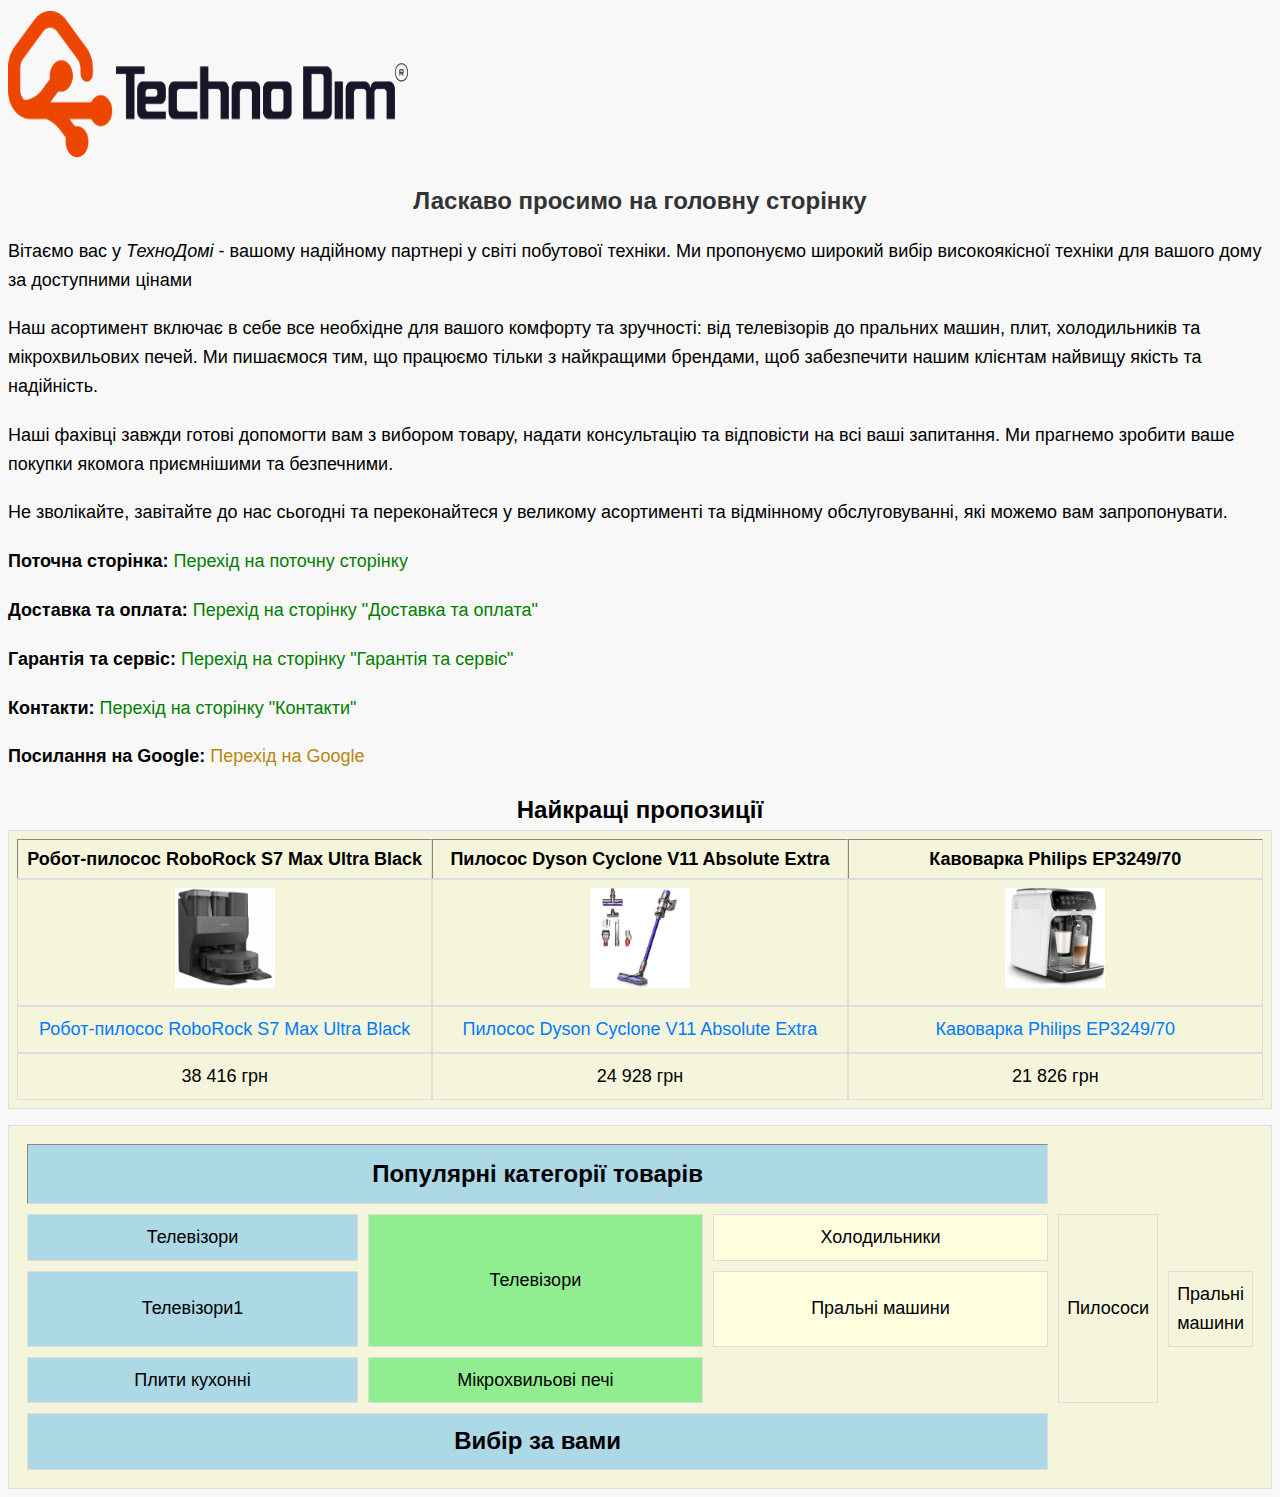
==== index.html @ 373ba43a "Merge branch 'main' into lab3" ====
<!DOCTYPE html>
<html lang="en">
  <head>
    <meta charset="UTF-8" />
    <meta name="author" content="Коцюбко Сергій" />
    <title>Головна сторінка</title>
    <link rel="stylesheet" href="styles.css">
    <link rel="icon" href="./imgs/favicon.png" type="image/x-icon">
     <link rel="shortcut icon" href="./imgs/favicon.png" type="image/x-icon">
  </head>
  <body bgcolor="#F8F8FF">
     <a href="./imgs/logo.png" target="_blank">
        <img src="./imgs/logo.png" alt="Логотип" width="400" height="150">
    </a>
    <font face="Arial" color="black" size="4" align="left">
    <h1>Ласкаво просимо на головну сторінку</h1>
    <p>
      Вітаємо вас у <em>ТехноДомі</em> - вашому надійному партнері у світі побутової
      техніки. Ми пропонуємо широкий вибір високоякісної техніки для вашого дому
      за доступними цінами
    </p>
    <p>
      Наш асортимент включає в себе все необхідне для вашого комфорту та
      зручності: від телевізорів до пральних машин, плит,
      холодильників та мікрохвильових печей. Ми пишаємося тим, що працюємо
      тільки з найкращими брендами, щоб забезпечити нашим клієнтам найвищу
      якість та надійність.
    </p>
    <p>
      Наші фахівці завжди готові допомогти вам з вибором товару, надати
      консультацію та відповісти на всі ваші запитання. Ми прагнемо зробити ваше
      покупки якомога приємнішими та безпечними.
    </p>
    <p>
      Не зволікайте, завітайте до нас сьогодні та переконайтеся у великому
      асортименті та відмінному обслуговуванні, які можемо вам запропонувати.
    </p>
    <p>
      <b>Поточна сторінка:</b>
      <a href="#current_page" style="color: green"
        >Перехід на поточну сторінку</a
      >
    </p>
    <p>
      <b>Доставка та оплата:</b>
      <a href="delivery_payment.html#delivery_payment_info" style="color: green"
        >Перехід на сторінку "Доставка та оплата"
      </a>
    </p>
    <p>
      <b>Гарантія та сервіс:</b>
      <a href="warranty_service.html" style="color: green"
        >Перехід на сторінку "Гарантія та сервіс"</a
      >
    </p>
    <p>
      <b>Контакти:</b>
      <a href="contacts.html" style="color: green"
        >Перехід на сторінку "Контакти"</a
      >
    </p>
    <p>
      <b>Посилання на Google:</b>
      <a href="https://www.google.com" style="color: darkgoldenrod">Перехід на Google</a>
    </p>
    <table border="1" cellspacing="0" cellpadding="5" width="100%" align="center"> <caption> <strong><font size="5">Найкращі пропозиції</font></strong></caption >
       <thead>
        <tr bgcolor="#F5F5DC">
            <th align="center" width="33.33%">Робот-пилосос RoboRock S7 Max Ultra Black</th>
            <th align="center" width="33.33%">Пилосос Dyson Cyclone V11 Absolute Extra</th>
            <th align="center" width="33.33%">Кавоварка Philips EP3249/70</th>
        </tr>
       </thead>
      <tfoot><tr>
            <td align="center">38 416 грн</td>
            <td align="center">24 928 грн</td>
            <td align="center">21 826 грн</td>
        </tr></tfoot>
        <tbody>
          <tr>
            <td align="center"><img src="./imgs/Робот-пилосос RoboRock S7 Max Ultra Black.png" alt="Робот-пилосос RoboRock S7 Max Ultra Black" width="100" height="100"></td>
            <td align="center"><img src="./imgs/Пилосос Dyson Cyclone V11 Absolute Extra (419649-01).png" alt="Пилосос Dyson Cyclone V11 Absolute Extr" width="100" height="100"></td>
            <td align="center"><img src="./imgs/Кавоварка Philips EP3249:70.jpg" alt="Кавоварка Philips EP3249/70" width="100" height="100"></td>
        </tr>
        <tr>
            <td align="center"><a href="https://www.tehnos.com.ua/p125429/roboty-pylesosy-roborock-roborock-s7-max-ultra-black">Робот-пилосос RoboRock S7 Max Ultra Black</a></td>
            <td align="center"><a href="https://www.tehnos.com.ua/p118559/pylesosy-dyson-cyclone-v11-absolute-extra">Пилосос Dyson Cyclone V11 Absolute Extra</a></td>
            <td align="center"><a href="https://www.tehnos.com.ua/p125684/kofevarki-philips-ep3249-70">Кавоварка Philips EP3249/70</a></td>
        </tr>
        </tbody>
        
    </table>
    <table border="1" cellspacing="10" cellpadding="10" width="100% "> 
        <colgroup>
            <col style="background-color: lightblue;">
            <col style="background-color: lightgreen;">
            <col style="background-color: lightyellow;">
        </colgroup>
        <thead>
        <tr>
            <th colspan="3" align="center"><strong> <font size="5">Популярні категорії товарів</font></strong></th>
        </tr>
        </thead>
        <tfoot><tr>
            <td colspan="3" align="center"><strong><font size="5">Вибір за вами</font></strong></td>
        </tr></tfoot>
        <tbody>
          <tr>
            <td rowspan="1" align="center" width="33.33%">Телевізори</td>
            <td rowspan="2" align="center" width="33.33%">Телевізори</td>
            <td align="center" width="33.33%">Холодильники</td>
            <td rowspan="3" align="center" width="33.33%">Пилососи</td>
        </tr>
        <tr>
            <td rowspan="1" align="center" width="33.33%">Телевізори1</td>
          <td align="center">Пральні машини</td>
            <td align="center">Пральні машини</td>
        </tr>
        <tr>
            <td align="center">Плити кухонні</td>
            <td align="center">Мікрохвильові печі</td>
        </tr>
        </tbody>
    </table>
  </body>
</html>
---- styles.css ----
h1,
h2,
h3,
h4,
h5,
h6 {
  font-size: 24px;
  color: #333;
  font-weight: bold;
  line-height: 1.5;
  text-align: center;
}

body {
  font-size: 16px;
  color: #666;
  line-height: 1.6;
  text-align: justify; /* по ширині */
  background-color: #f8f8f8;
}

a {
  color: #007bff;
  text-decoration: none;
}

a:hover {
  color: #0056b3;
}

p {
  margin-bottom: 20px;
}

a {
  font-weight: normal !important;
}

ul {
  list-style-type: disc;
  margin-left: 20px;
  padding-left: 0;
}

ol {
  list-style-type: decimal;
  margin-left: 20px;
  padding-left: 0;
}

dl {
  margin-left: 20px;
  padding-left: 0;
}

dt {
  font-weight: bold;
}

dd {
  margin-left: 20px;
}

table {
  border: 1px solid #ddd;
  padding: 8px;
  margin-top: 16px;
  background-color: #f5f5dc;
}

td {
  border: 1px solid #ddd;
  padding: 8px;
}
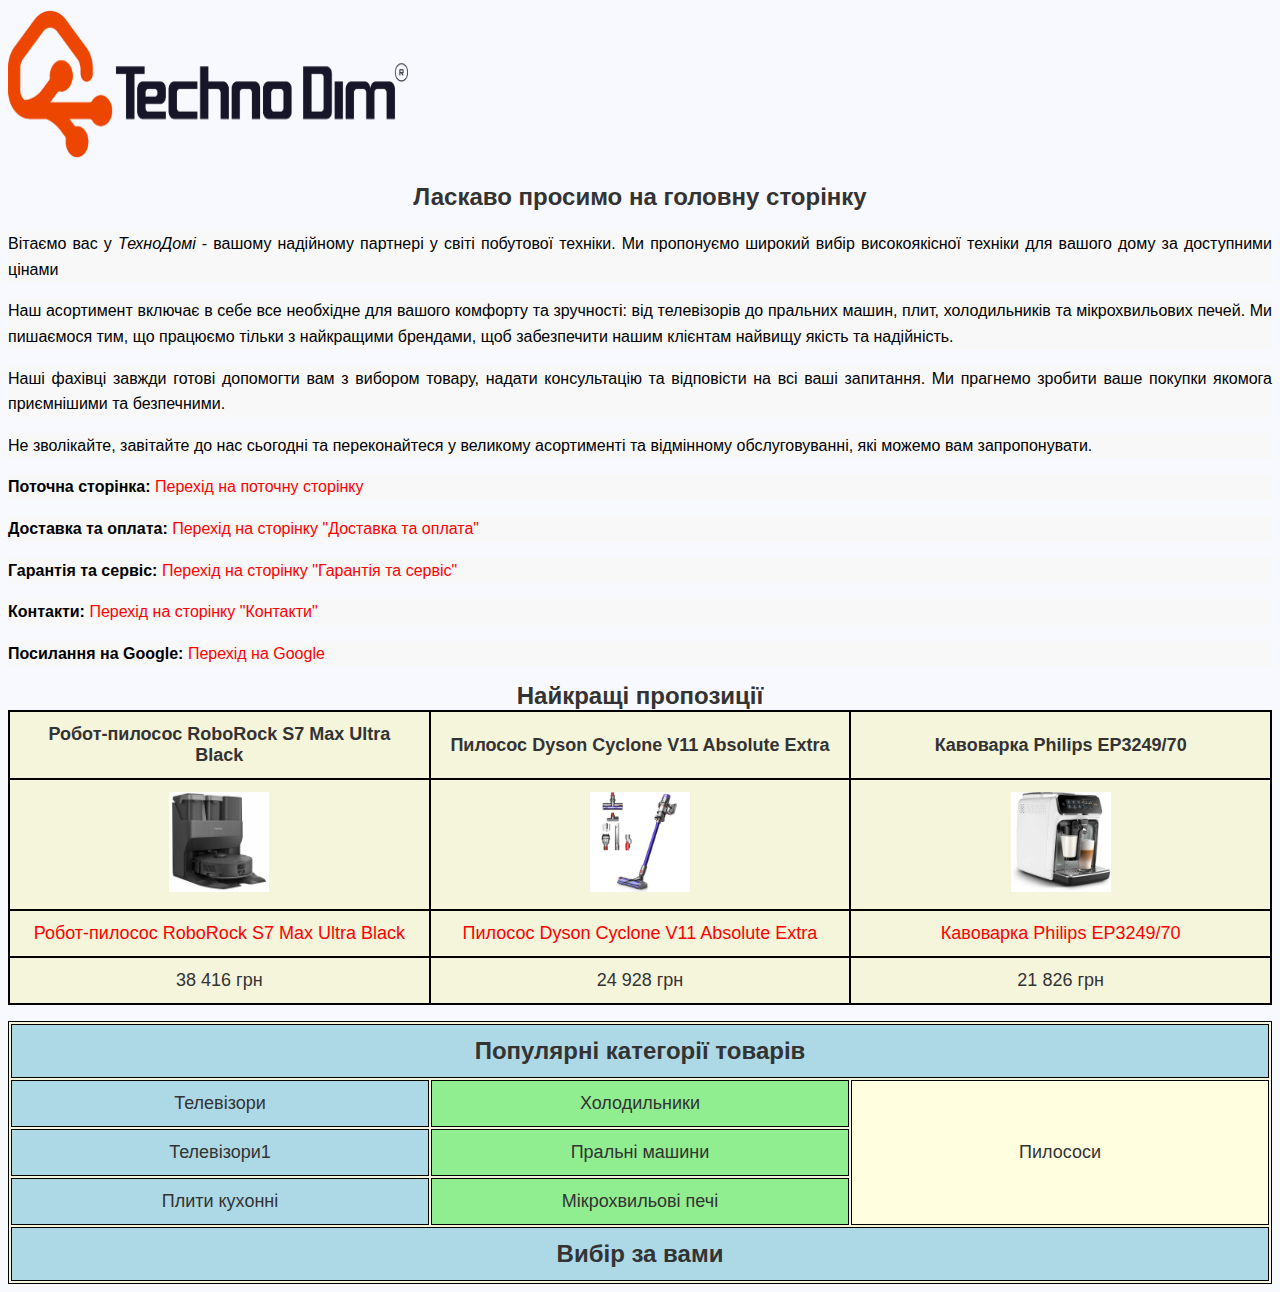
==== commit aff15c4a: "edited lab3" ====
--- a/index.html
+++ b/index.html
@@ -7,90 +7,91 @@
     <link rel="stylesheet" href="styles.css">
     <link rel="icon" href="./imgs/favicon.png" type="image/x-icon">
      <link rel="shortcut icon" href="./imgs/favicon.png" type="image/x-icon">
+     <style>.link{color: red; text-decoration: none;}</style>
   </head>
   <body bgcolor="#F8F8FF">
      <a href="./imgs/logo.png" target="_blank">
         <img src="./imgs/logo.png" alt="Логотип" width="400" height="150">
     </a>
     <font face="Arial" color="black" size="4" align="left">
-    <h1>Ласкаво просимо на головну сторінку</h1>
-    <p>
+    <h1 id="main-heading">Ласкаво просимо на головну сторінку</h1>
+    <p style="color: blueviolet;" class="body-text">
       Вітаємо вас у <em>ТехноДомі</em> - вашому надійному партнері у світі побутової
       техніки. Ми пропонуємо широкий вибір високоякісної техніки для вашого дому
       за доступними цінами
     </p>
-    <p>
+    <p class="body-text">
       Наш асортимент включає в себе все необхідне для вашого комфорту та
       зручності: від телевізорів до пральних машин, плит,
       холодильників та мікрохвильових печей. Ми пишаємося тим, що працюємо
       тільки з найкращими брендами, щоб забезпечити нашим клієнтам найвищу
       якість та надійність.
     </p>
-    <p>
+    <p class="body-text">
       Наші фахівці завжди готові допомогти вам з вибором товару, надати
       консультацію та відповісти на всі ваші запитання. Ми прагнемо зробити ваше
       покупки якомога приємнішими та безпечними.
     </p>
-    <p>
+    <p class="body-text">
       Не зволікайте, завітайте до нас сьогодні та переконайтеся у великому
       асортименті та відмінному обслуговуванні, які можемо вам запропонувати.
     </p>
-    <p>
+    <p class="body-text">
       <b>Поточна сторінка:</b>
-      <a href="#current_page" style="color: green"
+      <a href="#current_page" class="link"
         >Перехід на поточну сторінку</a
       >
     </p>
-    <p>
+    <p class="body-text">
       <b>Доставка та оплата:</b>
-      <a href="delivery_payment.html#delivery_payment_info" style="color: green"
+      <a href="delivery_payment.html#delivery_payment_info" class="link"
         >Перехід на сторінку "Доставка та оплата"
       </a>
     </p>
-    <p>
+    <p class="body-text">
       <b>Гарантія та сервіс:</b>
-      <a href="warranty_service.html" style="color: green"
+      <a href="warranty_service.html" class="link"
         >Перехід на сторінку "Гарантія та сервіс"</a
       >
     </p>
-    <p>
+    <p class="body-text">
       <b>Контакти:</b>
-      <a href="contacts.html" style="color: green"
+      <a href="contacts.html" class="link"
         >Перехід на сторінку "Контакти"</a
       >
     </p>
-    <p>
+    <p class="body-text">
       <b>Посилання на Google:</b>
-      <a href="https://www.google.com" style="color: darkgoldenrod">Перехід на Google</a>
+      <a href="https://www.google.com" class="link" >Перехід на Google</a>
     </p>
-    <table border="1" cellspacing="0" cellpadding="5" width="100%" align="center"> <caption> <strong><font size="5">Найкращі пропозиції</font></strong></caption >
+    <table class="custom-table" cellspacing="0" cellpadding="5" width="100%" align="center"> <caption> <strong><font size="5">Найкращі пропозиції</font></strong></caption >
        <thead>
         <tr bgcolor="#F5F5DC">
-            <th align="center" width="33.33%">Робот-пилосос RoboRock S7 Max Ultra Black</th>
-            <th align="center" width="33.33%">Пилосос Dyson Cyclone V11 Absolute Extra</th>
-            <th align="center" width="33.33%">Кавоварка Philips EP3249/70</th>
+            <th class="custom-table-th" align="center" width="33.33%">Робот-пилосос RoboRock S7 Max Ultra Black</th>
+            <th class="custom-table-th" align="center" width="33.33%">Пилосос Dyson Cyclone V11 Absolute Extra</th>
+            <th class="custom-table-th" align="center" width="33.33%">Кавоварка Philips EP3249/70</th>
         </tr>
        </thead>
       <tfoot><tr>
-            <td align="center">38 416 грн</td>
-            <td align="center">24 928 грн</td>
-            <td align="center">21 826 грн</td>
+            <td class="custom-table-td" align="center">38 416 грн</td>
+            <td class="custom-table-td" align="center">24 928 грн</td>
+            <td class="custom-table-td" align="center">21 826 грн</td>
         </tr></tfoot>
         <tbody>
           <tr>
-            <td align="center"><img src="./imgs/Робот-пилосос RoboRock S7 Max Ultra Black.png" alt="Робот-пилосос RoboRock S7 Max Ultra Black" width="100" height="100"></td>
-            <td align="center"><img src="./imgs/Пилосос Dyson Cyclone V11 Absolute Extra (419649-01).png" alt="Пилосос Dyson Cyclone V11 Absolute Extr" width="100" height="100"></td>
-            <td align="center"><img src="./imgs/Кавоварка Philips EP3249:70.jpg" alt="Кавоварка Philips EP3249/70" width="100" height="100"></td>
+            <td class="custom-table-td" align="center" ><img src="./imgs/Робот-пилосос RoboRock S7 Max Ultra Black.png" alt="Робот-пилосос RoboRock S7 Max Ultra Black" width="100" height="100"></td>
+            <td class="custom-table-td" align="center" ><img src="./imgs/Пилосос Dyson Cyclone V11 Absolute Extra (419649-01).png" alt="Пилосос Dyson Cyclone V11 Absolute Extr" width="100" height="100"></td>
+            <td class="custom-table-td" align="center" ><img src="./imgs/Кавоварка Philips EP3249:70.jpg" alt="Кавоварка Philips EP3249/70" width="100" height="100"></td>
         </tr>
         <tr>
-            <td align="center"><a href="https://www.tehnos.com.ua/p125429/roboty-pylesosy-roborock-roborock-s7-max-ultra-black">Робот-пилосос RoboRock S7 Max Ultra Black</a></td>
-            <td align="center"><a href="https://www.tehnos.com.ua/p118559/pylesosy-dyson-cyclone-v11-absolute-extra">Пилосос Dyson Cyclone V11 Absolute Extra</a></td>
-            <td align="center"><a href="https://www.tehnos.com.ua/p125684/kofevarki-philips-ep3249-70">Кавоварка Philips EP3249/70</a></td>
+            <td class="custom-table-td" align="center" ><a href="https://www.tehnos.com.ua/p125429/roboty-pylesosy-roborock-roborock-s7-max-ultra-black" class="link">Робот-пилосос RoboRock S7 Max Ultra Black</a></td>
+            <td class="custom-table-td" align="center" ><a href="https://www.tehnos.com.ua/p118559/pylesosy-dyson-cyclone-v11-absolute-extra" class="link">Пилосос Dyson Cyclone V11 Absolute Extra</a></td>
+            <td class="custom-table-td" align="center" ><a href="https://www.tehnos.com.ua/p125684/kofevarki-philips-ep3249-70" class="link">Кавоварка Philips EP3249/70</a></td>
         </tr>
         </tbody>
         
     </table>
-    <table border="1" cellspacing="10" cellpadding="10" width="100% "> 
+    <table class="custom-table"> 
         <colgroup>
             <col style="background-color: lightblue;">
             <col style="background-color: lightgreen;">
@@ -98,27 +99,25 @@
         </colgroup>
         <thead>
         <tr>
-            <th colspan="3" align="center"><strong> <font size="5">Популярні категорії товарів</font></strong></th>
+            <th class="custom-table-th" colspan="3" align="center"><strong> <font size="5">Популярні категорії товарів</font></strong></th>
         </tr>
         </thead>
         <tfoot><tr>
-            <td colspan="3" align="center"><strong><font size="5">Вибір за вами</font></strong></td>
+            <td class="custom-table-td" colspan="3" align="center"><strong><font size="5">Вибір за вами</font></strong></td>
         </tr></tfoot>
         <tbody>
           <tr>
-            <td rowspan="1" align="center" width="33.33%">Телевізори</td>
-            <td rowspan="2" align="center" width="33.33%">Телевізори</td>
-            <td align="center" width="33.33%">Холодильники</td>
-            <td rowspan="3" align="center" width="33.33%">Пилососи</td>
+            <td class="custom-table-td" rowspan="1" align="center" width="33.33% ">Телевізори</td>
+            <td class="custom-table-td" align="center" width="33.33%">Холодильники</td>
+            <td class="custom-table-td" rowspan="3" align="center" width="33.33%">Пилососи</td>
         </tr>
         <tr>
-            <td rowspan="1" align="center" width="33.33%">Телевізори1</td>
-          <td align="center">Пральні машини</td>
-            <td align="center">Пральні машини</td>
+            <td class="custom-table-td" rowspan="1" align="center" width="33.33%">Телевізори1</td>
+          <td class="custom-table-td" align="center">Пральні машини</td>
         </tr>
         <tr>
-            <td align="center">Плити кухонні</td>
-            <td align="center">Мікрохвильові печі</td>
+            <td class="custom-table-td" align="center">Плити кухонні</td>
+            <td class="custom-table-td" align="center">Мікрохвильові печі</td>
         </tr>
         </tbody>
     </table>
--- a/styles.css
+++ b/styles.css
@@ -1,9 +1,4 @@
-h1,
-h2,
-h3,
-h4,
-h5,
-h6 {
+#main-heading {
   font-size: 24px;
   color: #333;
   font-weight: bold;
@@ -11,64 +6,70 @@
   text-align: center;
 }
 
-body {
+.body-text {
   font-size: 16px;
+  color: #111;
+  line-height: 1.6;
+  text-align: justify; /* по ширині */
+  background-color: #f8f8f8;
+}
+
+.link {
+  color: #007bff;
+  text-decoration: none;
+}
+
+.link:hover {
+  color: #0056b3 !important;
+}
+
+.class-ul {
+  list-style-type: disc;
+  margin-left: 30px;
+  padding-left: 0;
+  color: #666;
+  line-height: 1.6;
+  text-align: justify;
+  background-color: #f8f8f8;
+}
+
+.class-ol {
+  list-style-type: decimal;
+  margin-left: 40px;
+  padding-left: 0;
   color: #666;
   line-height: 1.6;
   text-align: justify; /* по ширині */
   background-color: #f8f8f8;
 }
 
-a {
-  color: #007bff;
-  text-decoration: none;
-}
-
-a:hover {
-  color: #0056b3;
-}
-
-p {
-  margin-bottom: 20px;
-}
-
-a {
-  font-weight: normal !important;
-}
-
-ul {
-  list-style-type: disc;
+.class-dl {
   margin-left: 20px;
   padding-left: 0;
 }
 
-ol {
-  list-style-type: decimal;
-  margin-left: 20px;
-  padding-left: 0;
-}
-
-dl {
-  margin-left: 20px;
-  padding-left: 0;
-}
-
-dt {
+.class-dt {
   font-weight: bold;
 }
 
-dd {
+.class-dd {
   margin-left: 20px;
 }
 
-table {
-  border: 1px solid #ddd;
-  padding: 8px;
+p {
+  color: black !important;
+}
+
+.custom-table {
+  border: 1px solid #000;
   margin-top: 16px;
   background-color: #f5f5dc;
+  color: #333;
+  width: 100%;
 }
 
-td {
-  border: 1px solid #ddd;
-  padding: 8px;
+.custom-table-th,
+.custom-table-td {
+  border: 1px solid #000;
+  padding: 12px;
 }
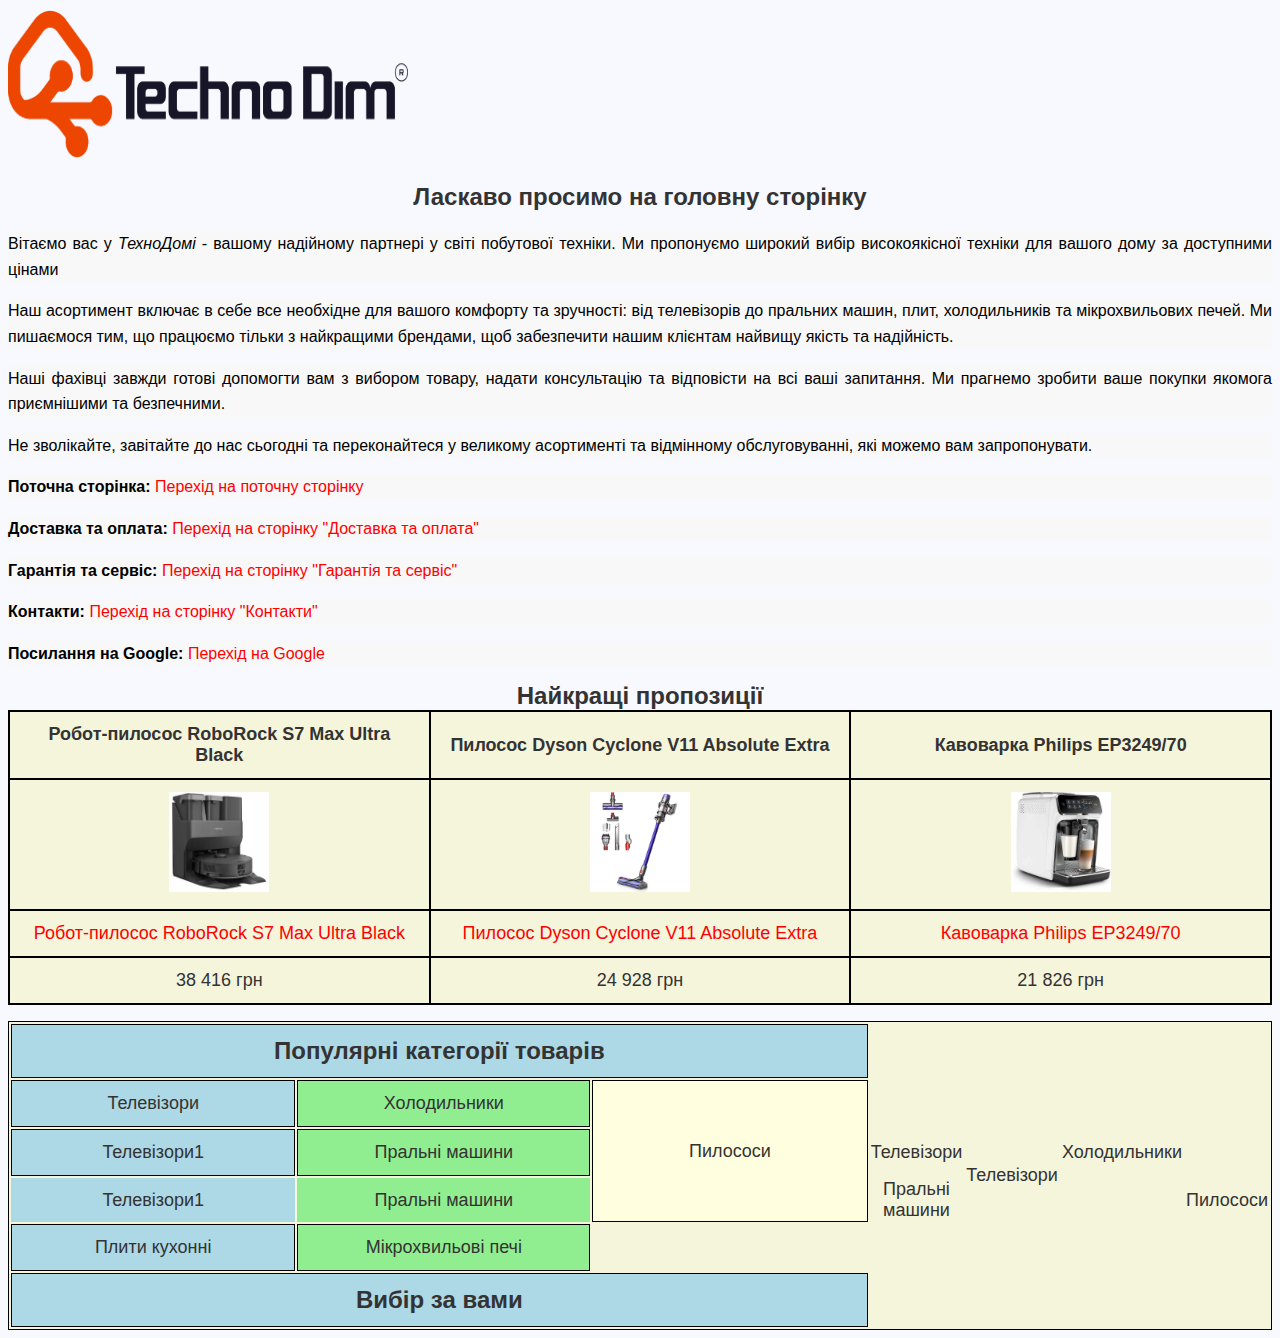
==== commit d40f1c98: "Merge branch 'main' into lab3" ====
--- a/index.html
+++ b/index.html
@@ -114,6 +114,15 @@
         <tr>
             <td class="custom-table-td" rowspan="1" align="center" width="33.33%">Телевізори1</td>
           <td class="custom-table-td" align="center">Пральні машини</td>
+            <td rowspan="1" align="center" width="33.33%">Телевізори</td>
+            <td rowspan="2" align="center" width="33.33%">Телевізори</td>
+            <td align="center" width="33.33%">Холодильники</td>
+            <td rowspan="3" align="center" width="33.33%">Пилососи</td>
+        </tr>
+        <tr>
+            <td rowspan="1" align="center" width="33.33%">Телевізори1</td>
+          <td align="center">Пральні машини</td>
+            <td align="center">Пральні машини</td>
         </tr>
         <tr>
             <td class="custom-table-td" align="center">Плити кухонні</td>
--- a/styles.css
+++ b/styles.css
@@ -73,3 +73,4 @@
   border: 1px solid #000;
   padding: 12px;
 }
+
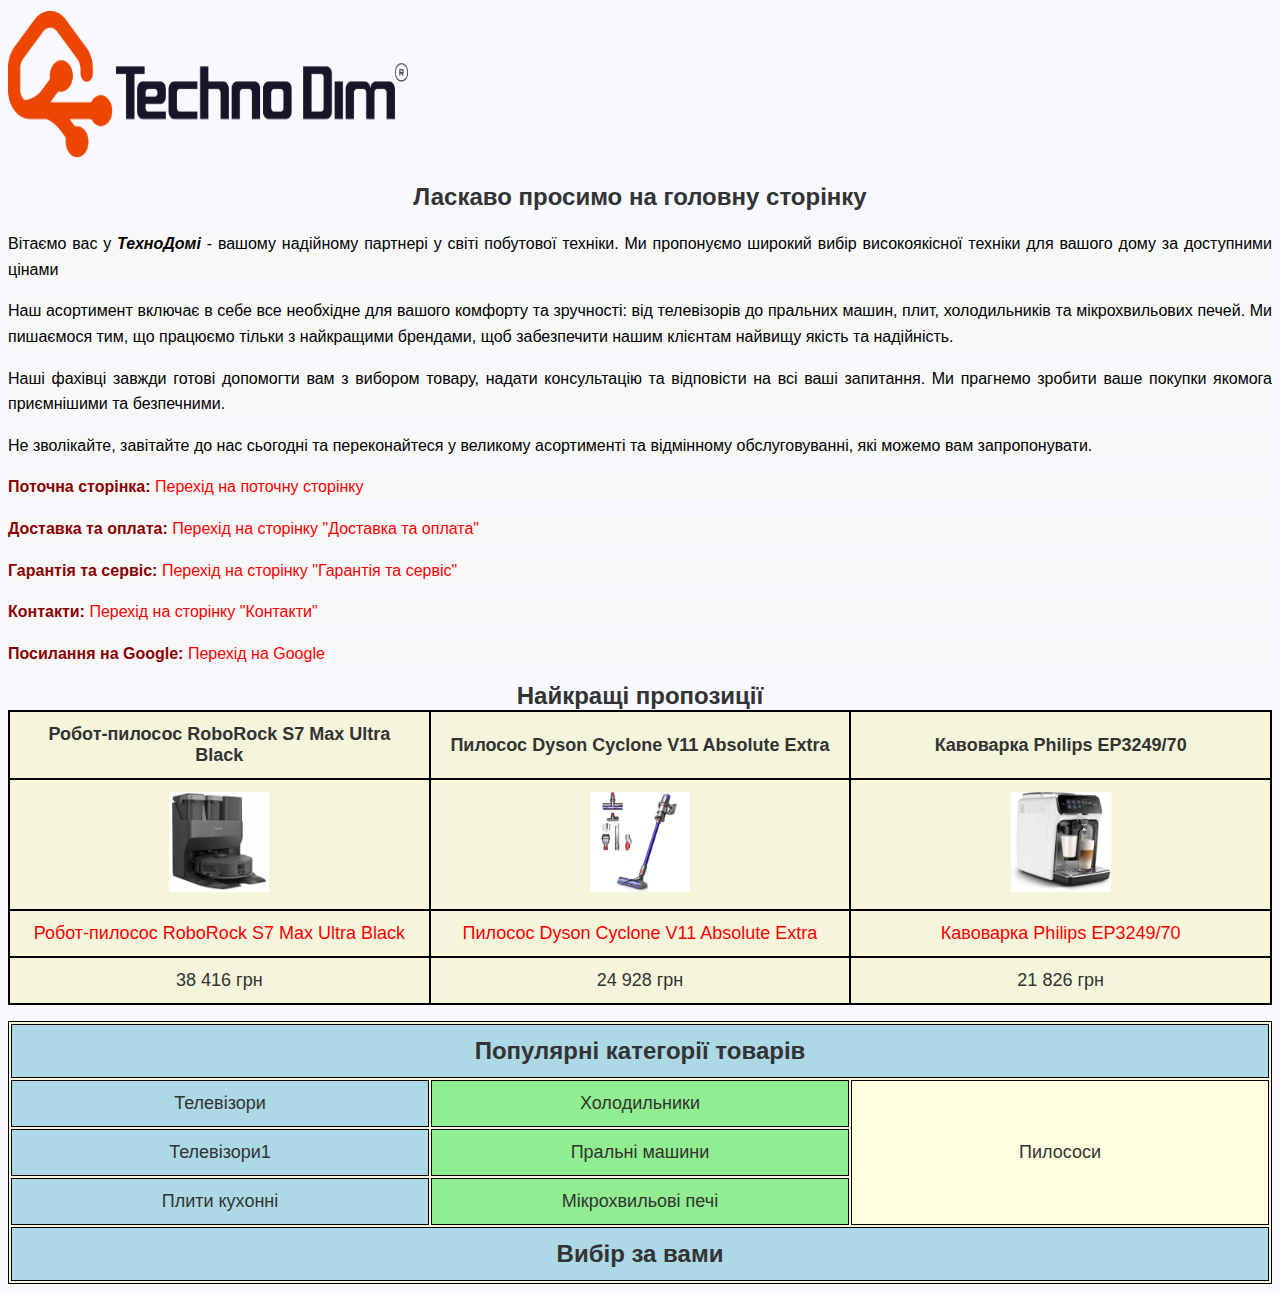
==== commit dd01312d: "completed the fourth lab" ====
--- a/index.html
+++ b/index.html
@@ -6,8 +6,12 @@
     <title>Головна сторінка</title>
     <link rel="stylesheet" href="styles.css">
     <link rel="icon" href="./imgs/favicon.png" type="image/x-icon">
-     <link rel="shortcut icon" href="./imgs/favicon.png" type="image/x-icon">
-     <style>.link{color: red; text-decoration: none;}</style>
+    <link rel="shortcut icon" href="./imgs/favicon.png" type="image/x-icon">
+    <style>
+      .link{color: red; text-decoration: none;}
+      p>b {color: darkred;} /* дочірній селектор */
+      p>em{font-weight: bold;} /* дочірній селектор */
+    </style>
   </head>
   <body bgcolor="#F8F8FF">
      <a href="./imgs/logo.png" target="_blank">
@@ -114,15 +118,6 @@
         <tr>
             <td class="custom-table-td" rowspan="1" align="center" width="33.33%">Телевізори1</td>
           <td class="custom-table-td" align="center">Пральні машини</td>
-            <td rowspan="1" align="center" width="33.33%">Телевізори</td>
-            <td rowspan="2" align="center" width="33.33%">Телевізори</td>
-            <td align="center" width="33.33%">Холодильники</td>
-            <td rowspan="3" align="center" width="33.33%">Пилососи</td>
-        </tr>
-        <tr>
-            <td rowspan="1" align="center" width="33.33%">Телевізори1</td>
-          <td align="center">Пральні машини</td>
-            <td align="center">Пральні машини</td>
         </tr>
         <tr>
             <td class="custom-table-td" align="center">Плити кухонні</td>
--- a/styles.css
+++ b/styles.css
@@ -73,4 +73,3 @@
   border: 1px solid #000;
   padding: 12px;
 }
-
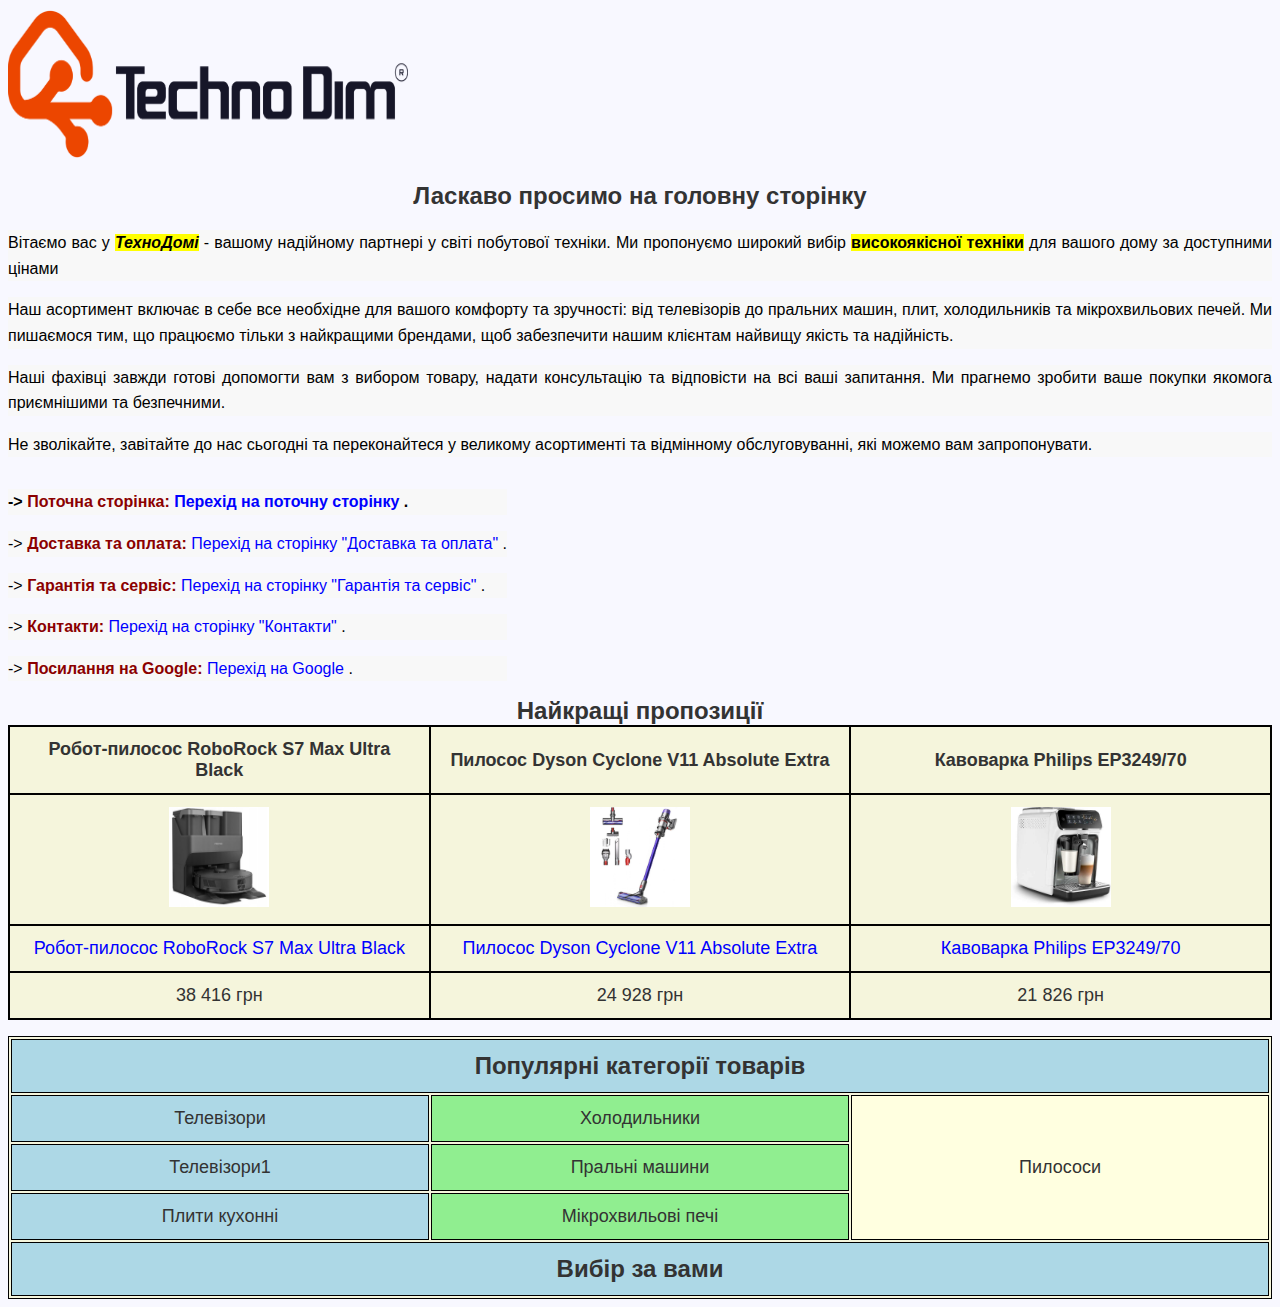
==== commit 4ce1d22a: "competed fifth lab" ====
--- a/index.html
+++ b/index.html
@@ -10,18 +10,64 @@
     <style>
       .link{color: red; text-decoration: none;}
       p>b {color: darkred;} /* дочірній селектор */
-      p>em{font-weight: bold;} /* дочірній селектор */
+      p>span{font-weight: bold;} /* дочірній селектор */
+
+      /* Псевдокласи для посилань */
+      a:link {
+        color: blue;
+        text-decoration: none;
+      }
+      a:visited {
+        color: purple;
+      }
+      a:hover {
+        color: red ;
+      }
+      a:active {
+        color: green ;
+      }
+
+      /* Псевдоклас :first-child */
+      p:first-child {
+        font-weight: bold;
+      }
+
+        /* Псевдоелементи :before і :after */
+      .menu .body-text:before {
+        content: "->";
+      }
+      .menu .body-text:after {
+        content: ".";
+      }
+
+      .menu{
+        float: left;
+      }
+    
+
+      /* Стилізація рядкового елементу <span> */
+      span.highlight {
+          background-color: yellow; /* Фон для виділення тексту */
+      }
+
+      /* Позиціонування */
+      .positioned {
+        position: static;
+      }
+
     </style>
   </head>
   <body bgcolor="#F8F8FF">
-     <a href="./imgs/logo.png" target="_blank">
+    <div class="positioned">
+      <a href="./imgs/logo.png" target="_blank">
         <img src="./imgs/logo.png" alt="Логотип" width="400" height="150">
     </a>
+    </div>
     <font face="Arial" color="black" size="4" align="left">
     <h1 id="main-heading">Ласкаво просимо на головну сторінку</h1>
     <p style="color: blueviolet;" class="body-text">
-      Вітаємо вас у <em>ТехноДомі</em> - вашому надійному партнері у світі побутової
-      техніки. Ми пропонуємо широкий вибір високоякісної техніки для вашого дому
+      Вітаємо вас у <span class="highlight"><em>ТехноДомі</em></span> - вашому надійному партнері у світі побутової
+      техніки. Ми пропонуємо широкий вибір <span class="highlight">високоякісної техніки</span> для вашого дому
       за доступними цінами
     </p>
     <p class="body-text">
@@ -40,34 +86,38 @@
       Не зволікайте, завітайте до нас сьогодні та переконайтеся у великому
       асортименті та відмінному обслуговуванні, які можемо вам запропонувати.
     </p>
-    <p class="body-text">
-      <b>Поточна сторінка:</b>
-      <a href="#current_page" class="link"
-        >Перехід на поточну сторінку</a
-      >
-    </p>
-    <p class="body-text">
-      <b>Доставка та оплата:</b>
-      <a href="delivery_payment.html#delivery_payment_info" class="link"
-        >Перехід на сторінку "Доставка та оплата"
-      </a>
-    </p>
-    <p class="body-text">
-      <b>Гарантія та сервіс:</b>
-      <a href="warranty_service.html" class="link"
-        >Перехід на сторінку "Гарантія та сервіс"</a
-      >
-    </p>
-    <p class="body-text">
-      <b>Контакти:</b>
-      <a href="contacts.html" class="link"
-        >Перехід на сторінку "Контакти"</a
-      >
-    </p>
-    <p class="body-text">
-      <b>Посилання на Google:</b>
-      <a href="https://www.google.com" class="link" >Перехід на Google</a>
-    </p>
+    <div class="menu">
+        <p class="body-text">
+        <b>Поточна сторінка:</b>
+        <a href="#current_page" class="link"
+          >Перехід на поточну сторінку</a
+        >
+      </p>
+      <p class="body-text">
+        <b>Доставка та оплата:</b>
+        <a href="delivery_payment.html#delivery_payment_info" class="link"
+          >Перехід на сторінку "Доставка та оплата"
+        </a>
+      </p>
+      <p class="body-text">
+        <b>Гарантія та сервіс:</b>
+        <a href="warranty_service.html" class="link"
+          >Перехід на сторінку "Гарантія та сервіс"</a
+        >
+      </p>
+      <p class="body-text">
+        <b>Контакти:</b>
+        <a href="contacts.html" class="link"
+          >Перехід на сторінку "Контакти"</a
+        >
+      </p>
+      <p class="body-text">
+        <b>Посилання на Google:</b>
+        <a href="https://www.google.com" class="link" >Перехід на Google</a>
+      </p>
+    </div>
+      <!-- Плаваючий блок -->
+    <div class="float-left">
     <table class="custom-table" cellspacing="0" cellpadding="5" width="100%" align="center"> <caption> <strong><font size="5">Найкращі пропозиції</font></strong></caption >
        <thead>
         <tr bgcolor="#F5F5DC">
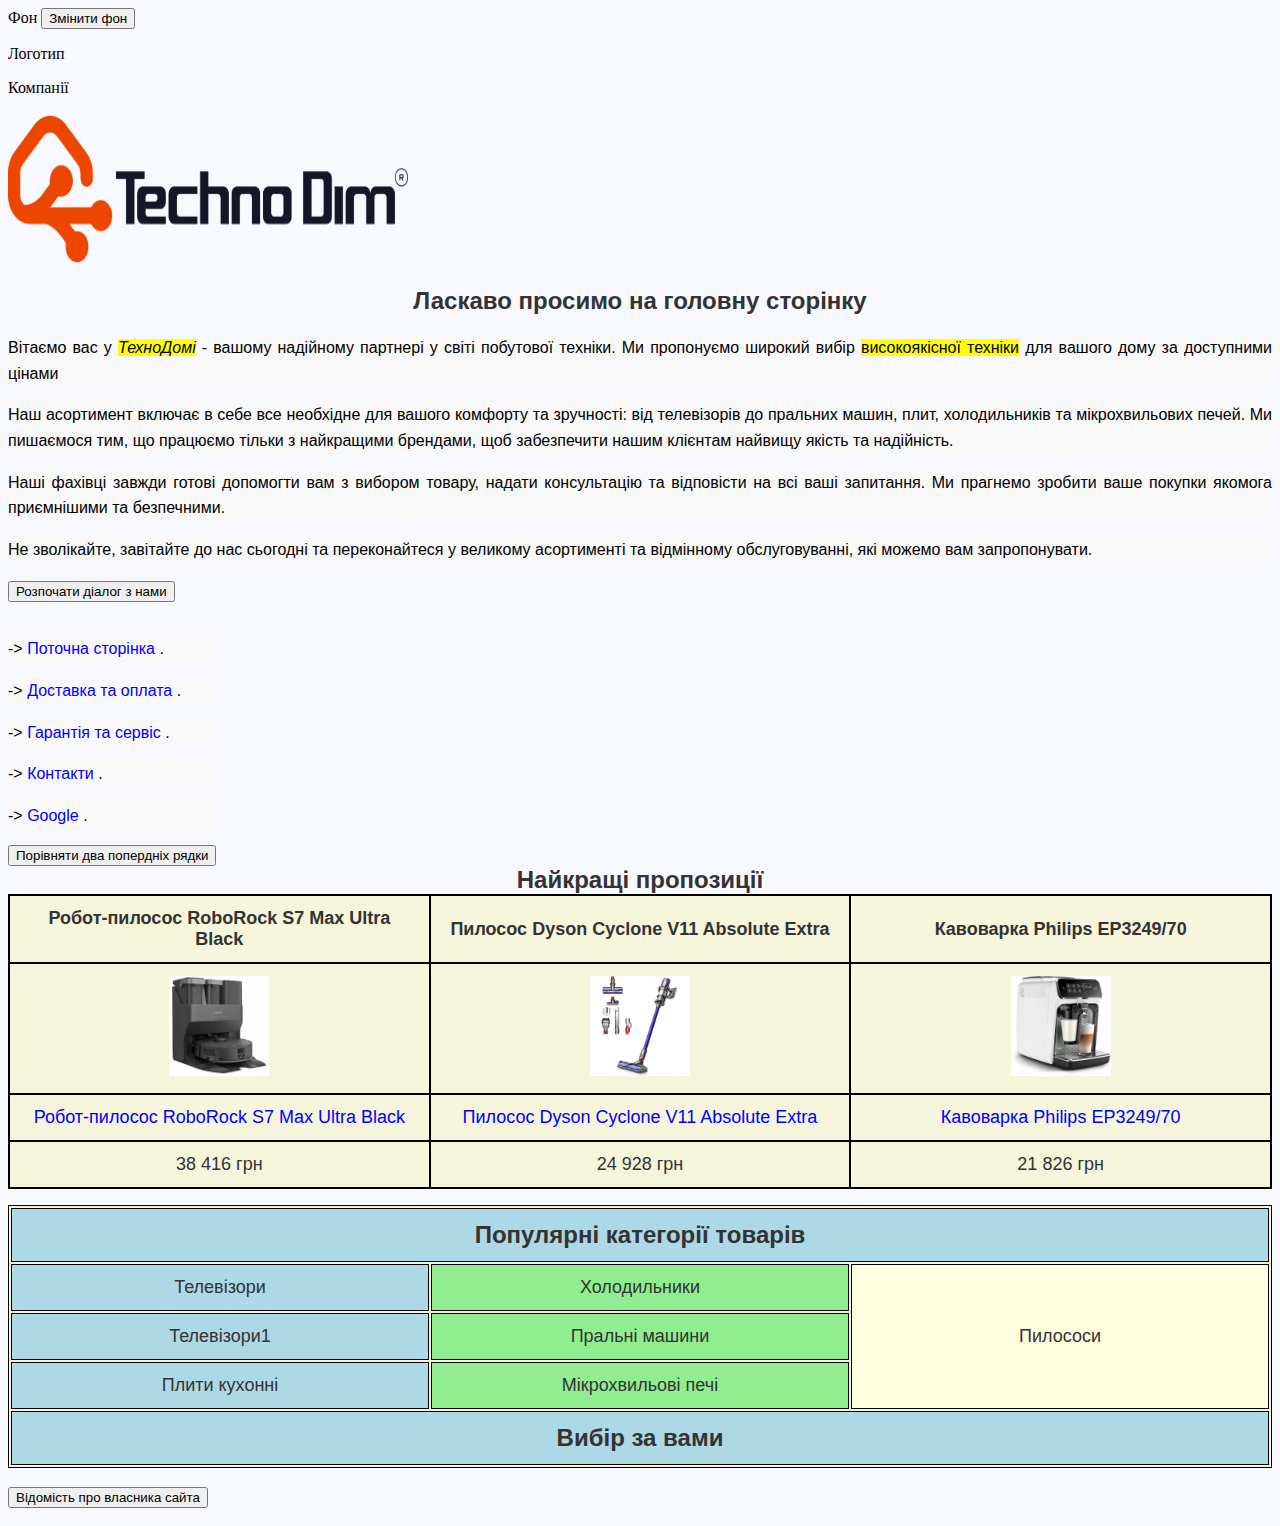
==== commit 5d59e9d4: "completed lab6" ====
--- a/index.html
+++ b/index.html
@@ -7,10 +7,11 @@
     <link rel="stylesheet" href="styles.css">
     <link rel="icon" href="./imgs/favicon.png" type="image/x-icon">
     <link rel="shortcut icon" href="./imgs/favicon.png" type="image/x-icon">
+    <script src="scripts/scripts_lab6.js"></script>
     <style>
       .link{color: red; text-decoration: none;}
-      p>b {color: darkred;} /* дочірній селектор */
-      p>span{font-weight: bold;} /* дочірній селектор */
+      /* p>b {color: darkred;} дочірній селектор */
+      /* p>span{font-weight: bold;} дочірній селектор */
 
       /* Псевдокласи для посилань */
       a:link {
@@ -27,10 +28,10 @@
         color: green ;
       }
 
-      /* Псевдоклас :first-child */
+      /* Псевдоклас :first-child
       p:first-child {
         font-weight: bold;
-      }
+      } */
 
         /* Псевдоелементи :before і :after */
       .menu .body-text:before {
@@ -58,18 +59,31 @@
     </style>
   </head>
   <body bgcolor="#F8F8FF">
-    <div class="positioned">
+    Фон
+      <button onclick="changeBackground()">Змінити фон</button>
+    <!-- <script> 
+      alert("Вітаємо на нашому сайті!");
+      let age = prompt('Скільки вам років' , 18);
+      alert (`you ${age} years old`);
+      let confirm_age = confirm('Ви підтверджуєте ваш вік?')
+      alert (confirm_age)
+    </script>  -->
+
+    <div id="positioned">
+      <p>Логотип</p>
+      <p>Компанії</p>
       <a href="./imgs/logo.png" target="_blank">
         <img src="./imgs/logo.png" alt="Логотип" width="400" height="150">
     </a>
     </div>
     <font face="Arial" color="black" size="4" align="left">
     <h1 id="main-heading">Ласкаво просимо на головну сторінку</h1>
+    <script>alert(positioned.textContent)</script>
     <p style="color: blueviolet;" class="body-text">
       Вітаємо вас у <span class="highlight"><em>ТехноДомі</em></span> - вашому надійному партнері у світі побутової
       техніки. Ми пропонуємо широкий вибір <span class="highlight">високоякісної техніки</span> для вашого дому
       за доступними цінами
-    </p>
+    </p> 
     <p class="body-text">
       Наш асортимент включає в себе все необхідне для вашого комфорту та
       зручності: від телевізорів до пральних машин, плит,
@@ -86,39 +100,42 @@
       Не зволікайте, завітайте до нас сьогодні та переконайтеся у великому
       асортименті та відмінному обслуговуванні, які можемо вам запропонувати.
     </p>
+    <script> 
+      let text = document.body.firstChild
+      alert(text.data)
+    </script>
+    <p><button id="start-dialog">Розпочати діалог з нами</button></p>
+    <script>
+        document.getElementById('start-dialog').addEventListener('click', showDialog);
+    </script>
     <div class="menu">
         <p class="body-text">
-        <b>Поточна сторінка:</b>
         <a href="#current_page" class="link"
-          >Перехід на поточну сторінку</a
+          >Поточна сторінка</a>
+      </p>
+      <p class="body-text">
+        <a href="delivery_payment.html#delivery_payment_info" class="link"
+          >Доставка та оплата</a> 
+      </p>
+      <p class="body-text">
+        <a href="warranty_service.html" class="link"
+          >Гарантія та сервіс</a
         >
       </p>
       <p class="body-text">
-        <b>Доставка та оплата:</b>
-        <a href="delivery_payment.html#delivery_payment_info" class="link"
-          >Перехід на сторінку "Доставка та оплата"
-        </a>
-      </p>
-      <p class="body-text">
-        <b>Гарантія та сервіс:</b>
-        <a href="warranty_service.html" class="link"
-          >Перехід на сторінку "Гарантія та сервіс"</a
+        <a href="contacts.html" class="link"
+          >Контакти</a
         >
       </p>
       <p class="body-text">
-        <b>Контакти:</b>
-        <a href="contacts.html" class="link"
-          >Перехід на сторінку "Контакти"</a
-        >
+        <a href="https://www.google.com" class="link" >Google</a>
       </p>
-      <p class="body-text">
-        <b>Посилання на Google:</b>
-        <a href="https://www.google.com" class="link" >Перехід на Google</a>
-      </p>
+      <button onclick="compareStrings('Контакти', 'Google')">Порівняти два попердніх рядки</button>
     </div>
       <!-- Плаваючий блок -->
     <div class="float-left">
-    <table class="custom-table" cellspacing="0" cellpadding="5" width="100%" align="center"> <caption> <strong><font size="5">Найкращі пропозиції</font></strong></caption >
+      
+    <table class="custom-table" cellspacing="0" cellpadding="5" width="100%" align="center" id="table1"> <caption> <strong><font size="5">Найкращі пропозиції</font></strong></caption >
        <thead>
         <tr bgcolor="#F5F5DC">
             <th class="custom-table-th" align="center" width="33.33%">Робот-пилосос RoboRock S7 Max Ultra Black</th>
@@ -175,5 +192,6 @@
         </tr>
         </tbody>
     </table>
+     <p><button onclick="owner_of_site('Сергій', 'Коцюбко')">Відомість про власника сайта</button></p>
   </body>
-</html>
+</html>--- a/styles.css
+++ b/styles.css
@@ -73,3 +73,11 @@
   border: 1px solid #000;
   padding: 12px;
 }
+
+.Instagram_link {
+  padding: 15px;
+  border: 1px solid #d6e9c6;
+  border-radius: 4px;
+  color: #5509d9;
+  background-color: #ae9387;
+}
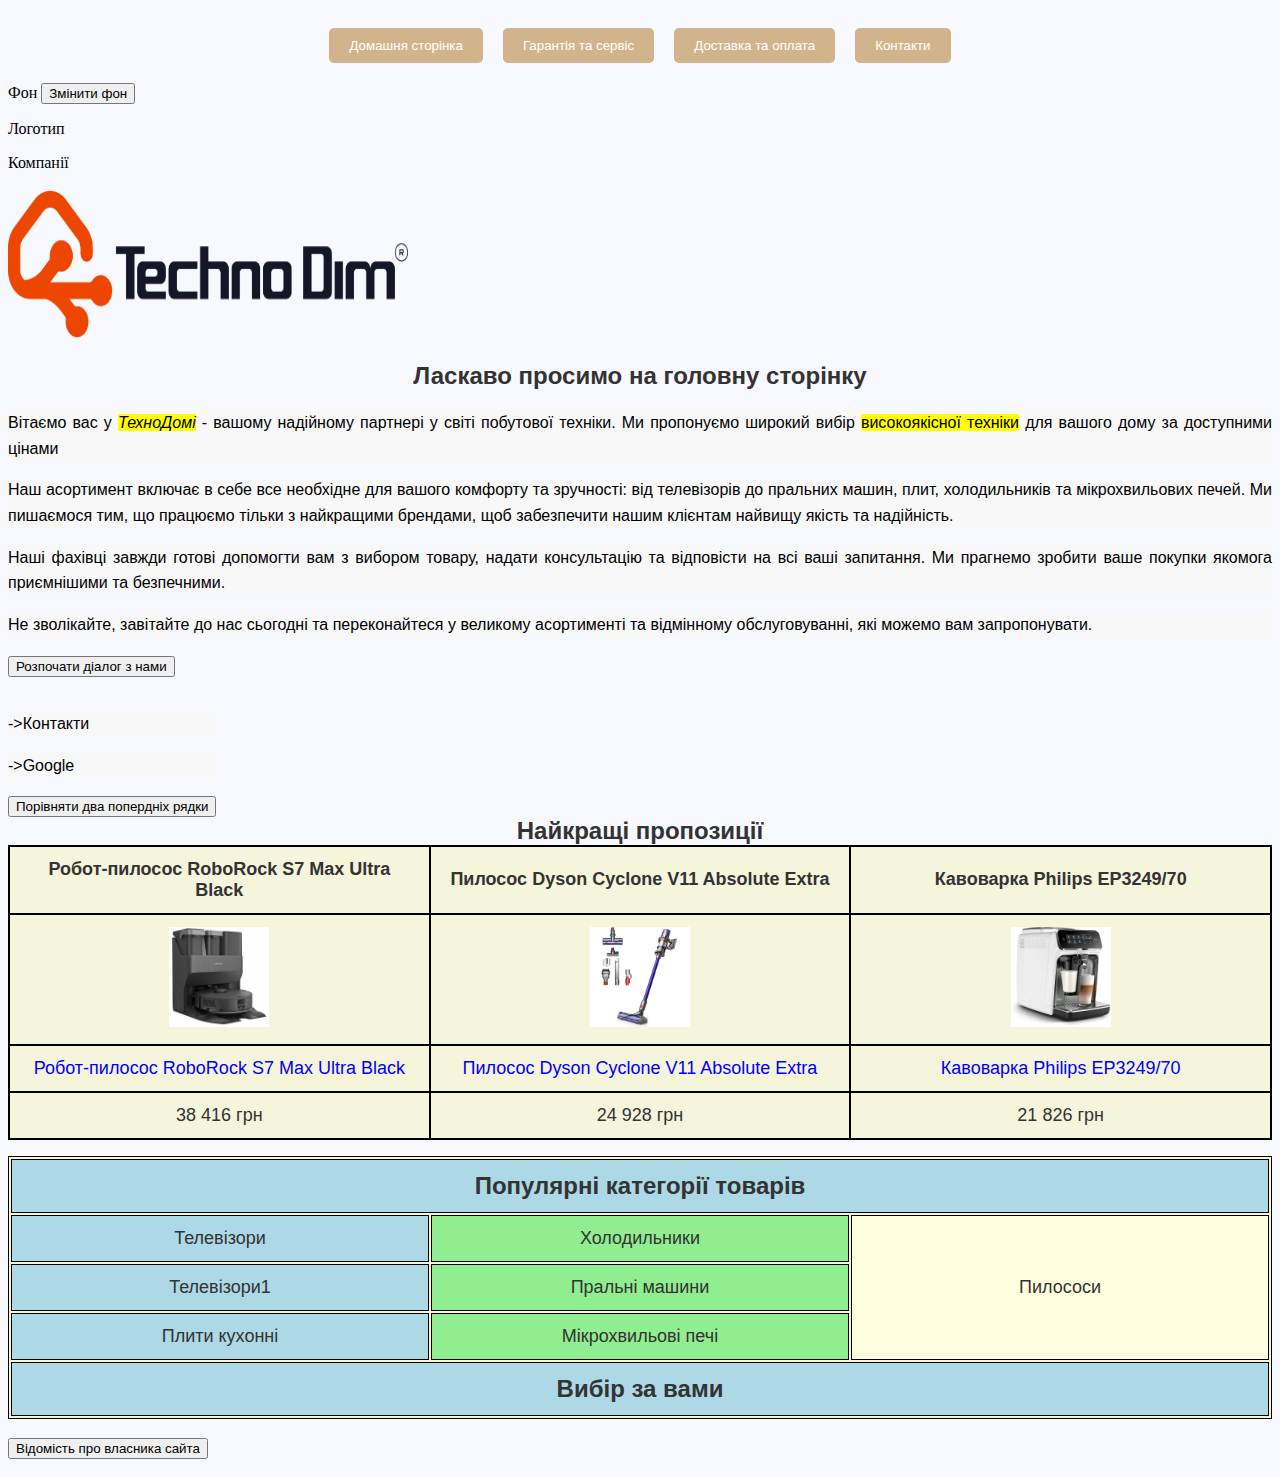
==== commit 85cac13b: "completed_lab7" ====
--- a/index.html
+++ b/index.html
@@ -34,14 +34,14 @@
       } */
 
         /* Псевдоелементи :before і :after */
-      .menu .body-text:before {
+      .menu_first .body-text:before {
         content: "->";
       }
-      .menu .body-text:after {
+      /* .menu .body-text:after {
         content: ".";
-      }
+      } */
 
-      .menu{
+      .menu_first{
         float: left;
       }
     
@@ -59,6 +59,12 @@
     </style>
   </head>
   <body bgcolor="#F8F8FF">
+    <div id="menu">
+      <button class="menu-item" data-action="home">Домашня сторінка</button>
+      <button class="menu-item" data-action="warranty_service">Гарантія та сервіс</button>
+      <button class="menu-item" data-action="delivery_payment">Доставка та оплата</button>
+      <button class="menu-item" data-action="contacts">Контакти</button>
+    </div>
     Фон
       <button onclick="changeBackground()">Змінити фон</button>
     <!-- <script> 
@@ -76,6 +82,7 @@
         <img src="./imgs/logo.png" alt="Логотип" width="400" height="150">
     </a>
     </div>
+    
     <font face="Arial" color="black" size="4" align="left">
     <h1 id="main-heading">Ласкаво просимо на головну сторінку</h1>
     <script>alert(positioned.textContent)</script>
@@ -108,28 +115,9 @@
     <script>
         document.getElementById('start-dialog').addEventListener('click', showDialog);
     </script>
-    <div class="menu">
-        <p class="body-text">
-        <a href="#current_page" class="link"
-          >Поточна сторінка</a>
-      </p>
-      <p class="body-text">
-        <a href="delivery_payment.html#delivery_payment_info" class="link"
-          >Доставка та оплата</a> 
-      </p>
-      <p class="body-text">
-        <a href="warranty_service.html" class="link"
-          >Гарантія та сервіс</a
-        >
-      </p>
-      <p class="body-text">
-        <a href="contacts.html" class="link"
-          >Контакти</a
-        >
-      </p>
-      <p class="body-text">
-        <a href="https://www.google.com" class="link" >Google</a>
-      </p>
+    <div class="menu_first">
+      <p class="body-text">Контакти</p>
+      <p class="body-text">Google</p>
       <button onclick="compareStrings('Контакти', 'Google')">Порівняти два попердніх рядки</button>
     </div>
       <!-- Плаваючий блок -->
--- a/styles.css
+++ b/styles.css
@@ -81,3 +81,34 @@
   color: #5509d9;
   background-color: #ae9387;
 }
+
+/* Стилізація контейнера меню */
+#menu {
+  display: flex;
+  justify-content: center;
+  gap: 20px; /* Відстань між кнопками */
+  padding: 20px;
+}
+
+/* Стилізація кнопок меню */
+.menu-item {
+  background-color: #d2b48c;
+  color: white;
+  border: none;
+  padding: 10px 20px;
+  cursor: pointer;
+  border-radius: 5px; /* Закруглені кути */
+  transition: background-color 0.3s, transform 0.2s; /* Плавна анімація для кольору та натискання */
+}
+
+/* Стилізація кнопок меню при наведенні */
+.menu-item:hover {
+  background-color: #b8860b;
+  transform: scale(1.05); /* Збільшення кнопки */
+}
+
+/* Стилізація кнопок меню при натисканні */
+.menu-item:active {
+  background-color: #d2b48c;
+  transform: scale(0.95); /* Зменшення кнопки при натисканні */
+}
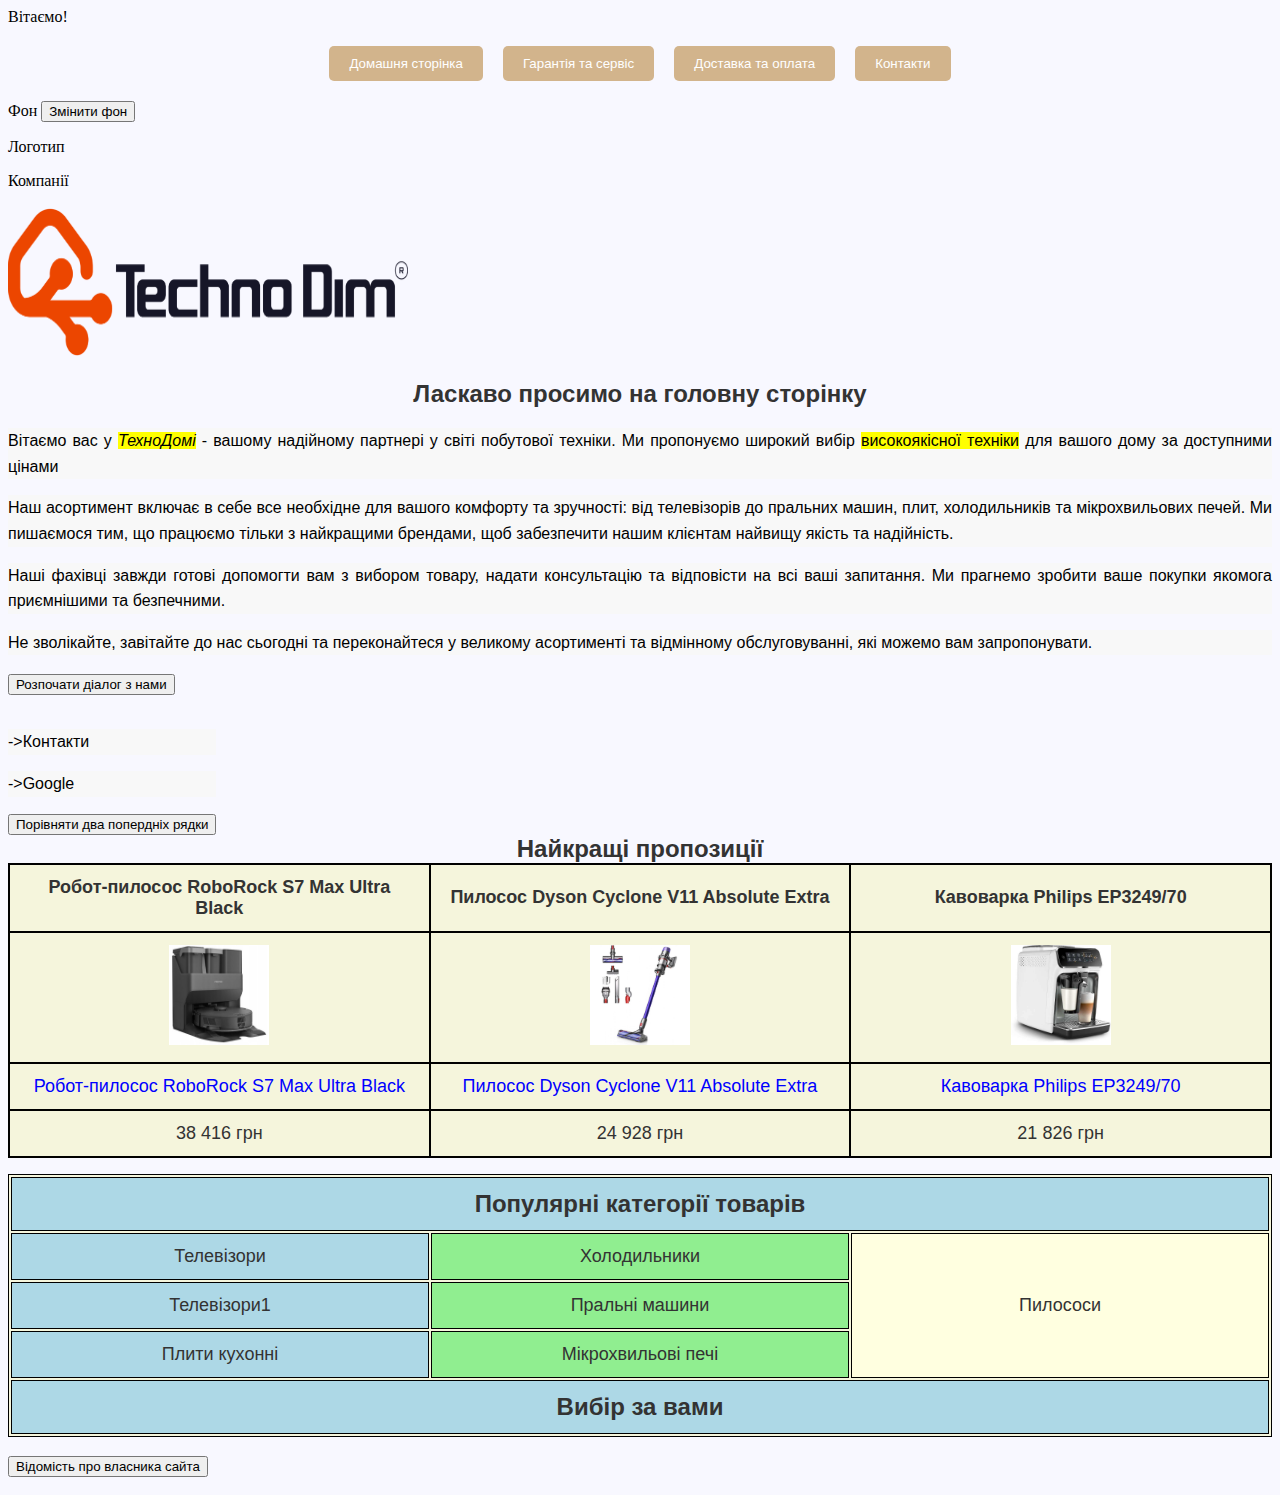
==== commit 58295c5a: "completed lab8" ====
--- a/index.html
+++ b/index.html
@@ -59,6 +59,7 @@
     </style>
   </head>
   <body bgcolor="#F8F8FF">
+    Вітаємо!
     <div id="menu">
       <button class="menu-item" data-action="home">Домашня сторінка</button>
       <button class="menu-item" data-action="warranty_service">Гарантія та сервіс</button>
--- a/styles.css
+++ b/styles.css
@@ -112,3 +112,26 @@
   background-color: #d2b48c;
   transform: scale(0.95); /* Зменшення кнопки при натисканні */
 }
+
+#gameArea {
+  width: 600px;
+  height: 400px;
+  background-color: #cccccc;
+  position: relative;
+  cursor: pointer;
+  overflow: hidden;
+}
+#message {
+  margin-top: 20px;
+}
+.draggable {
+  width: 50px;
+  height: 50px;
+  position: absolute;
+  background-color: #76a9fa;
+  border-radius: 50%;
+  cursor: pointer;
+  /* Початкове розташування */
+  top: 175px;
+  left: 275px;
+}
